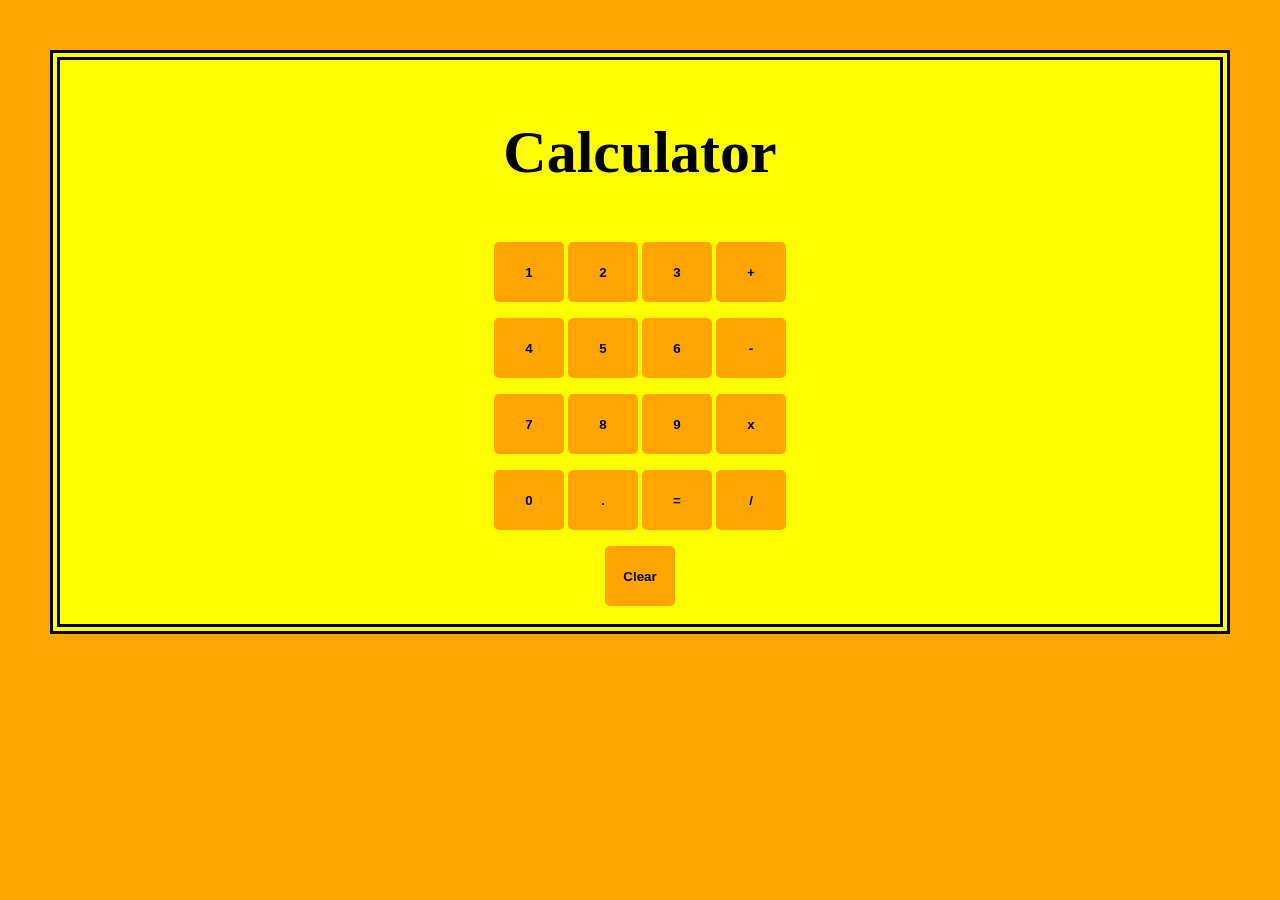
==== Calculator/index.html @ 918d1a2d "Add mini projects done using mainly javascript" ====
<!DOCTYPE html>
<html>

  <head>
    <meta charset="UTF-8" lang="en">
    <title>Calculator</title>
    <style>
	body{
		font-family: Pacifico;
		text-align: center;
		color: black;
		background-color: orange;
		margin: 50px;
	}

	h1{
		font-size: 60px;
		line-height: 100px;
	}

	button{
		border: none;
		width: 70px;
		height: 60px;
		border-radius: 5px;
		background-color: orange;
		color: black;
		font-weight: bold;
	}

	div{
	background-color: yellow;
	border: 10px double black;
	padding: 2px;
	}

    </style>
  </head>

  <body>
<div>
<h1>Calculator</h1>
<p class="buttons">
<button onclick="
	calculation+='1';
	console.log(calculation);
">1</button>
<button onclick="
	calculation+='2';
	console.log(calculation);
">2</button>
<button onclick="
	calculation+='3';
	console.log(calculation);
">3</button>
<button onclick="
	calculation+=' + ';
	console.log(calculation);
">+</button>
</p>

<p class="buttons">
<button onclick="
	calculation+='4';
	console.log(calculation);
">4</button>
<button onclick="
	calculation+='5';
	console.log(calculation);
">5</button>
<button onclick="
	calculation+='6';
">6</button>
<button onclick="
	calculation+=' - ';
	console.log(calculation);
">-</button>
</p>

<p class="buttons">
<button onclick="
	calculation='7';
	console.log(calculation);
">7</button>
<button onclick="
	calculation+=8;
	console.log(calculation);
">8</button>
<button onclick="
	calculation+='9';	
	console.log(calculation);
">9</button>
<button onclick="
	calculation+=' * ';
	console.log(calculation);
">x</button>
</p>

<p class="buttons">
<button onclick="
	calculation+='0';
	console.log(calculation);
">0</button>
<button onclick="
	calculation+='.';
	console.log(calculation);
">.</button>
<button onclick="
	calculation=eval(calculation);
	console.log(calculation);
">=</button>
<button onclick="
	calculation+=' / ';
	console.log(calculation);
">/</button>
</p>

<p class="buttons">
<button onclick="
	calculation='';
	console.log(calculation);
">Clear</button>
</p>

      </form>
     <script>
	let calculation='';
	console.log(calculation);
    </script>
  </body>
</html>
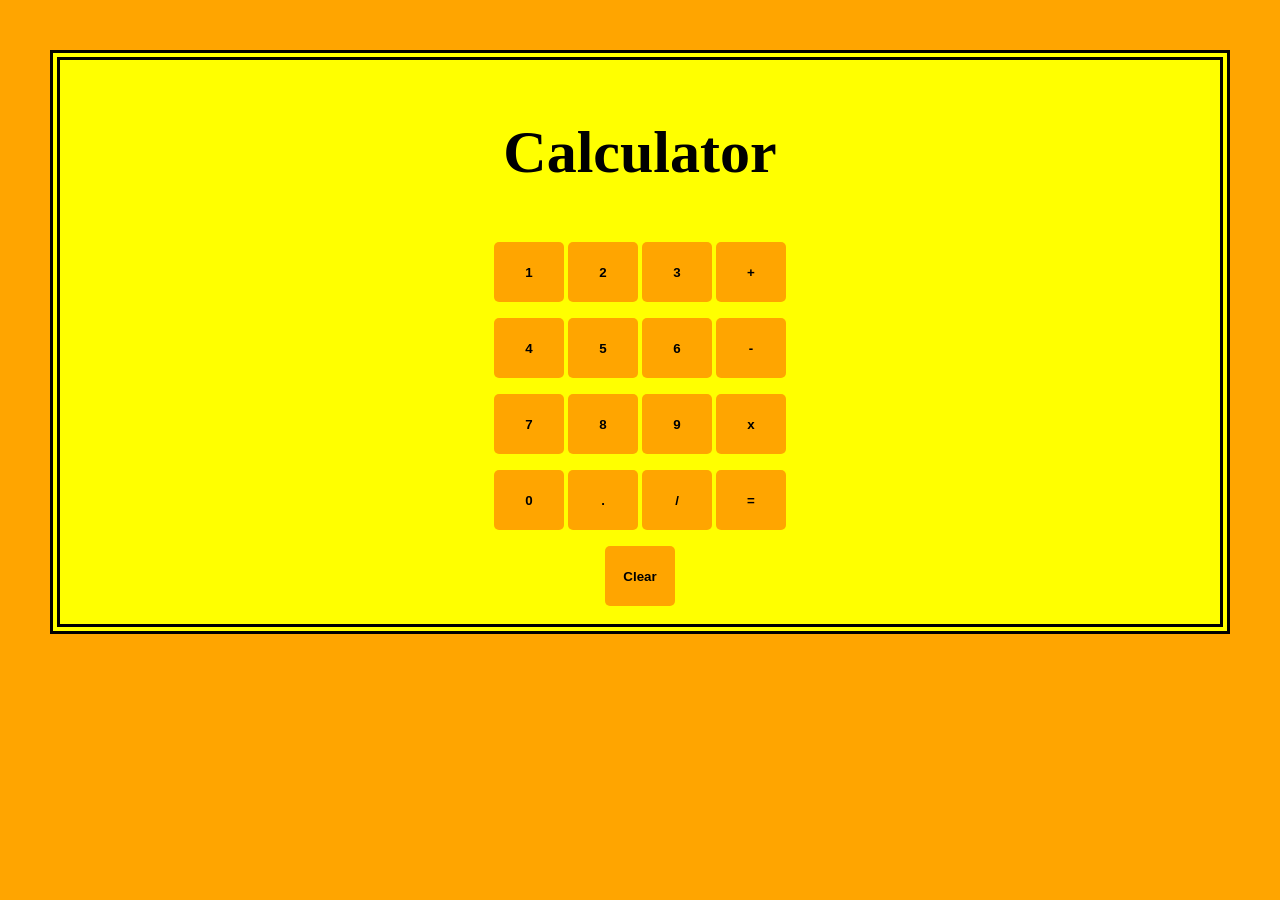
==== commit f9338b3e: "updated some codes from previous projects and added a new project based on some newly acquired knowl" ====
--- a/Calculator/index.html
+++ b/Calculator/index.html
@@ -79,7 +79,7 @@
 
 <p class="buttons">
 <button onclick="
-	calculation='7';
+	calculation+=7;
 	console.log(calculation);
 ">7</button>
 <button onclick="
@@ -93,6 +93,7 @@
 <button onclick="
 	calculation+=' * ';
 	console.log(calculation);
+	localStorage.setItem("calculation", JSON.stringify(calculation));
 ">x</button>
 </p>
 
@@ -106,26 +107,31 @@
 	console.log(calculation);
 ">.</button>
 <button onclick="
-	calculation=eval(calculation);
-	console.log(calculation);
-">=</button>
-<button onclick="
 	calculation+=' / ';
 	console.log(calculation);
 ">/</button>
+
+<button onclick="
+	calculation=eval(calculation);
+	console.log(calculation);
+	localStorage.setItem("calculation", JSON.stringify(calculation));
+">=</button>
+
 </p>
 
 <p class="buttons">
 <button onclick="
 	calculation='';
 	console.log(calculation);
+	localStorage.setItem("calculation", JSON.stringify(calculation));
 ">Clear</button>
 </p>
 
       </form>
      <script>
-	let calculation='';
+	let calculation = JSON.parse(localStorage.getItem("calculation")) === null ? '' : JSON.parse(localStorage.getItem("calculation"));	
 	console.log(calculation);
+
     </script>
   </body>
 </html>
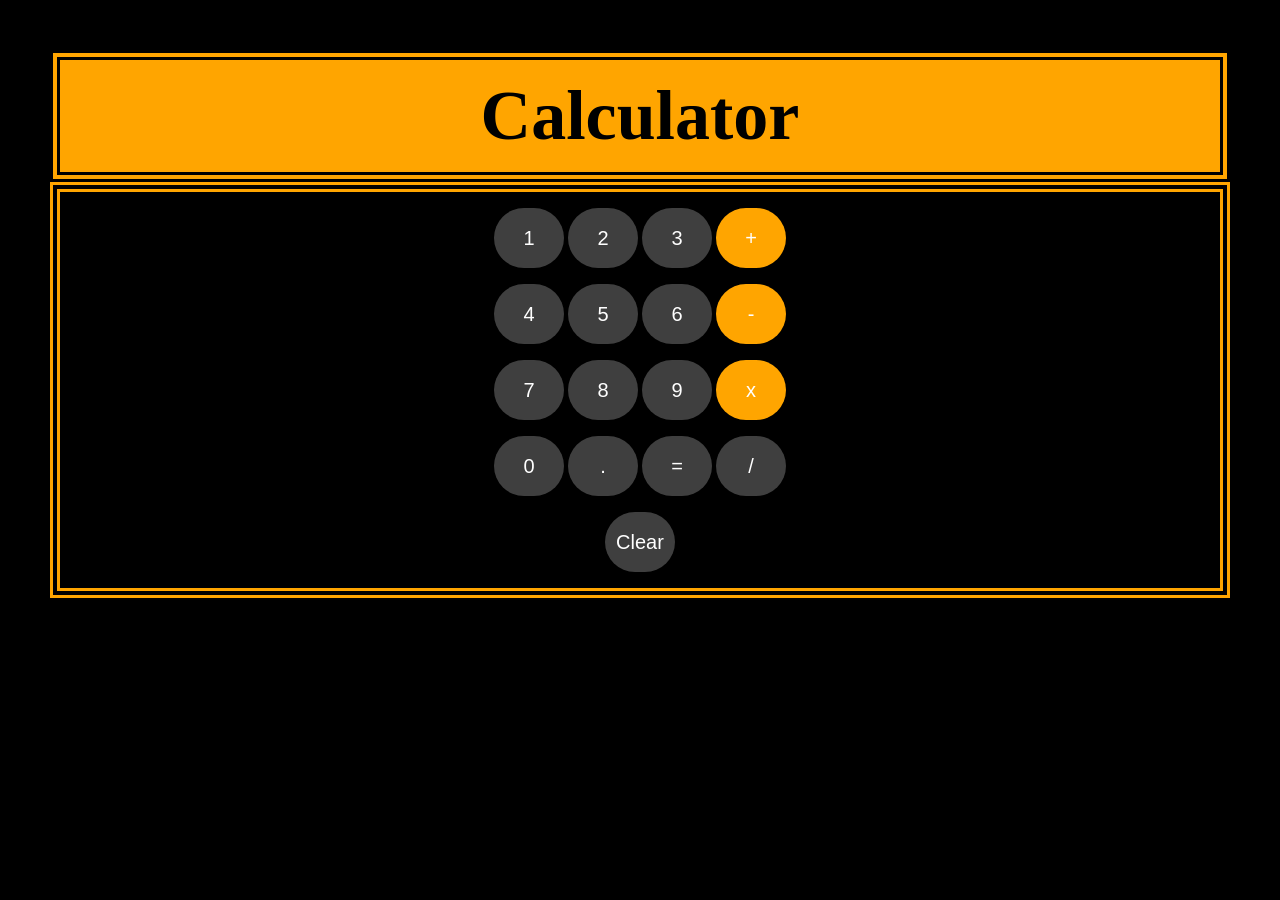
==== commit 70d59667: "updated the calculator and the DOM porjects by adding toggle options for buttons" ====
--- a/Calculator/index.html
+++ b/Calculator/index.html
@@ -5,133 +5,144 @@
     <meta charset="UTF-8" lang="en">
     <title>Calculator</title>
     <style>
-	body{
-		font-family: Pacifico;
-		text-align: center;
-		color: black;
-		background-color: orange;
-		margin: 50px;
-	}
+			body{
+				font-family: Pacifico;
+				text-align: center;
+				color: black;
+				background-color: black;
+				margin: 50px;
+			}
 
-	h1{
-		font-size: 60px;
-		line-height: 100px;
-	}
+			h1{
+				font-size: 70px;
+				line-height: 100px;
+				background-color: orange;
+				border: 10px double black;
+				padding: 6px;
+				margin: 0px;
+			}
 
-	button{
-		border: none;
-		width: 70px;
-		height: 60px;
-		border-radius: 5px;
-		background-color: orange;
-		color: black;
-		font-weight: bold;
-	}
+			div{
+				border: 10px double orange;
+			}
 
-	div{
-	background-color: yellow;
-	border: 10px double black;
-	padding: 2px;
-	}
+			button{
+				font-size: 20px;
+				color: white;
+				background-color: rgb(63, 63, 63);
+				width: 70px;
+				height: 60px;
+				border: none;
+				border-radius: 30px;
+			}
+
+			.operators{
+				background: orange;
+			}
+
+			.buttons{
+				align-items: right;
+			}
 
     </style>
   </head>
 
   <body>
-<div>
-<h1>Calculator</h1>
-<p class="buttons">
-<button onclick="
-	calculation+='1';
-	console.log(calculation);
-">1</button>
-<button onclick="
-	calculation+='2';
-	console.log(calculation);
-">2</button>
-<button onclick="
-	calculation+='3';
-	console.log(calculation);
-">3</button>
-<button onclick="
-	calculation+=' + ';
-	console.log(calculation);
-">+</button>
-</p>
+			<h1>Calculator</h1>
 
-<p class="buttons">
-<button onclick="
-	calculation+='4';
-	console.log(calculation);
-">4</button>
-<button onclick="
-	calculation+='5';
-	console.log(calculation);
-">5</button>
-<button onclick="
-	calculation+='6';
-">6</button>
-<button onclick="
-	calculation+=' - ';
-	console.log(calculation);
-">-</button>
-</p>
+			<div>
+			<p class="buttons">
+				<button onclick="
+					calculation+='1';
+					console.log(calculation);
+				">1</button>
+				<button onclick="
+					calculation+='2';
+					console.log(calculation);
+				">2</button>
+				<button onclick="
+					calculation+='3';
+					console.log(calculation);
+				">3</button>
+				<button class="operators" onclick="
+					calculation+=' + ';
+					console.log(calculation);
+				">+</button>
+			</p>
 
-<p class="buttons">
-<button onclick="
-	calculation+=7;
-	console.log(calculation);
-">7</button>
-<button onclick="
-	calculation+=8;
-	console.log(calculation);
-">8</button>
-<button onclick="
-	calculation+='9';	
-	console.log(calculation);
-">9</button>
-<button onclick="
-	calculation+=' * ';
-	console.log(calculation);
-	localStorage.setItem("calculation", JSON.stringify(calculation));
-">x</button>
-</p>
+			<p class="buttons">
+				<button onclick="
+					calculation+='4';
+					console.log(calculation);
+				">4</button>
+				<button onclick="
+					calculation+='5';
+					console.log(calculation);
+				">5</button>
+				<button onclick="
+					calculation+='6';
+				">6</button>
+				<button class="operators" onclick="
+					calculation+=' - ';
+					console.log(calculation);
+				">-</button>
+			</p>
 
-<p class="buttons">
-<button onclick="
-	calculation+='0';
-	console.log(calculation);
-">0</button>
-<button onclick="
-	calculation+='.';
-	console.log(calculation);
-">.</button>
-<button onclick="
-	calculation+=' / ';
-	console.log(calculation);
-">/</button>
+			<p class="buttons">
+				<button onclick="
+					calculation+=7;
+					console.log(calculation);
+				">7</button>
+				<button onclick="
+					calculation+=8;
+					console.log(calculation);
+				">8</button>
+				<button onclick="
+					calculation+='9';	
+					console.log(calculation);
+				">9</button>
+				<button class="operators" onclick="
+					calculation+=' * ';
+					console.log(calculation);
+					localStorage.setItem("calculation", JSON.stringify(calculation));
+				">x</button>
+			</p>
 
-<button onclick="
-	calculation=eval(calculation);
-	console.log(calculation);
-	localStorage.setItem("calculation", JSON.stringify(calculation));
-">=</button>
+			<p class="buttons">
+				<button onclick="
+					calculation+='0';
+					console.log(calculation);
+				">0</button>
+				<button onclick="
+					calculation+='.';
+					console.log(calculation);
+				">.</button>
 
-</p>
+				<button onclick="
+					calculation=eval(calculation);
+					console.log(calculation);
+					localStorage.setItem("calculation", JSON.stringify(calculation));
+				">=</button>
 
-<p class="buttons">
-<button onclick="
-	calculation='';
-	console.log(calculation);
-	localStorage.setItem("calculation", JSON.stringify(calculation));
-">Clear</button>
-</p>
+				<button onclick="
+					calculation+=' / ';
+					console.log(calculation);
+				">/</button>
 
-      </form>
-     <script>
-	let calculation = JSON.parse(localStorage.getItem("calculation")) === null ? '' : JSON.parse(localStorage.getItem("calculation"));	
-	console.log(calculation);
+			</p>
 
-    </script>
+			<p class="buttons">
+				<button onclick="
+					calculation='';
+					console.log(calculation);
+					localStorage.setItem("calculation", JSON.stringify(calculation));
+				">Clear</button>
+			</p>
+			</div>
+			
+			<script>
+				let calculation = JSON.parse(localStorage.getItem("calculation")) === null ? '' : JSON.parse(localStorage.getItem("calculation"));	
+				console.log(calculation);
+			</script>
   </body>
 </html>
